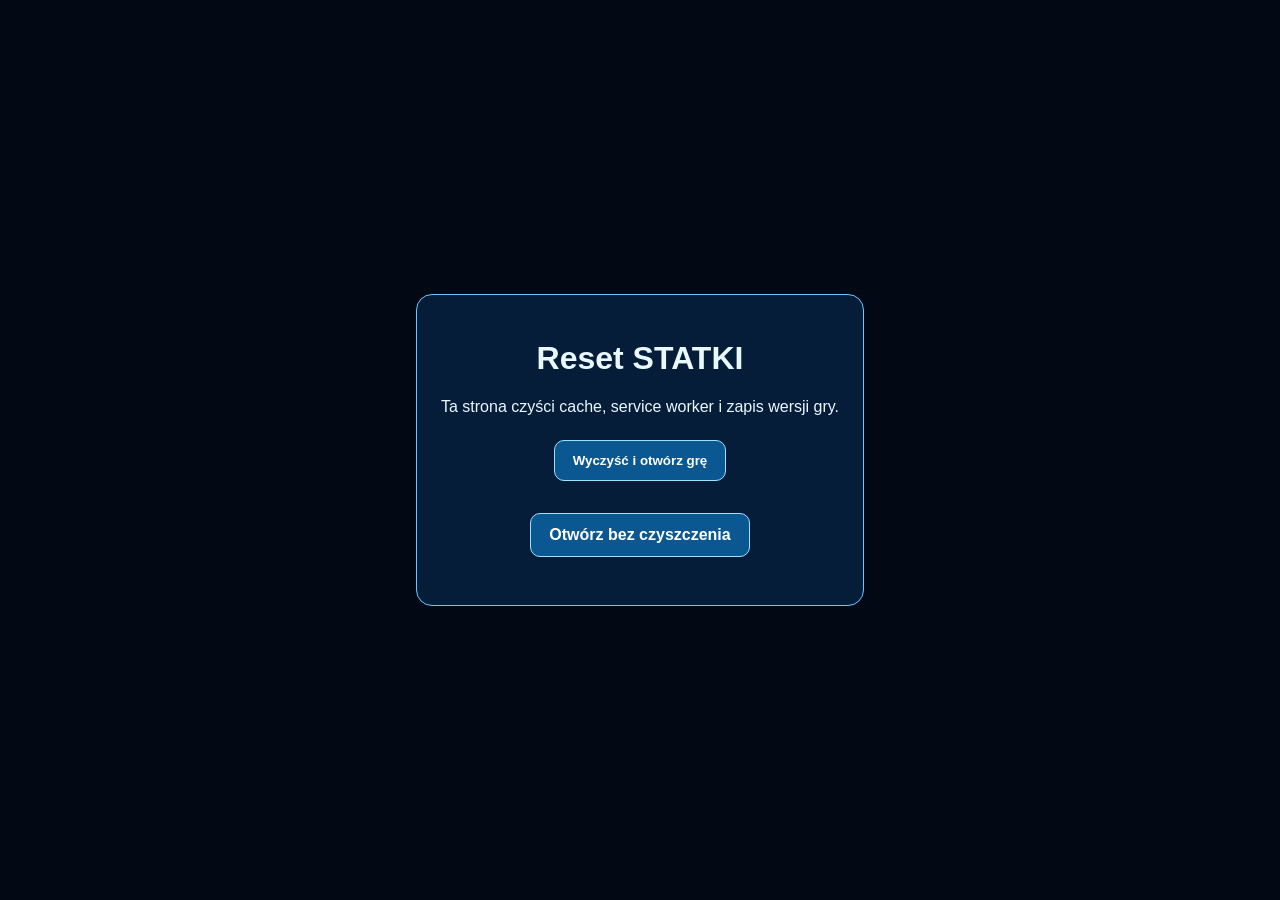
==== reset.html @ 56c9c36c "Add files via upload" ====
<!doctype html>
<html lang="pl">
<head>
  <meta charset="utf-8">
  <meta name="viewport" content="width=device-width, initial-scale=1">
  <title>Reset STATKI</title>
  <style>
    body{font-family:Arial,sans-serif;background:#020914;color:#eaf8ff;display:grid;place-items:center;min-height:100vh;margin:0;text-align:center}
    .card{max-width:520px;padding:24px;border:1px solid #69c7ff;border-radius:16px;background:#061d3a}
    button,a{display:inline-block;margin:8px;padding:12px 18px;border-radius:10px;border:1px solid #9de3ff;background:#0a5792;color:white;font-weight:900;text-decoration:none}
  </style>
</head>
<body>
  <div class="card">
    <h1>Reset STATKI</h1>
    <p>Ta strona czyści cache, service worker i zapis wersji gry.</p>
    <button id="reset">Wyczyść i otwórz grę</button>
    <p><a href="index.html?v=1031">Otwórz bez czyszczenia</a></p>
  </div>
  <script>
    document.getElementById('reset').onclick = async function () {
      try {
        if ('serviceWorker' in navigator) {
          const regs = await navigator.serviceWorker.getRegistrations();
          await Promise.all(regs.map(r => r.unregister()));
        }
        if ('caches' in window) {
          const keys = await caches.keys();
          await Promise.all(keys.map(k => caches.delete(k)));
        }
        localStorage.removeItem('STATKI_BUILD_LOADED');
        sessionStorage.clear();
      } catch(e) {}
      location.href = 'index.html?v=1031&t=' + Date.now();
    };
  </script>
</body>
</html>
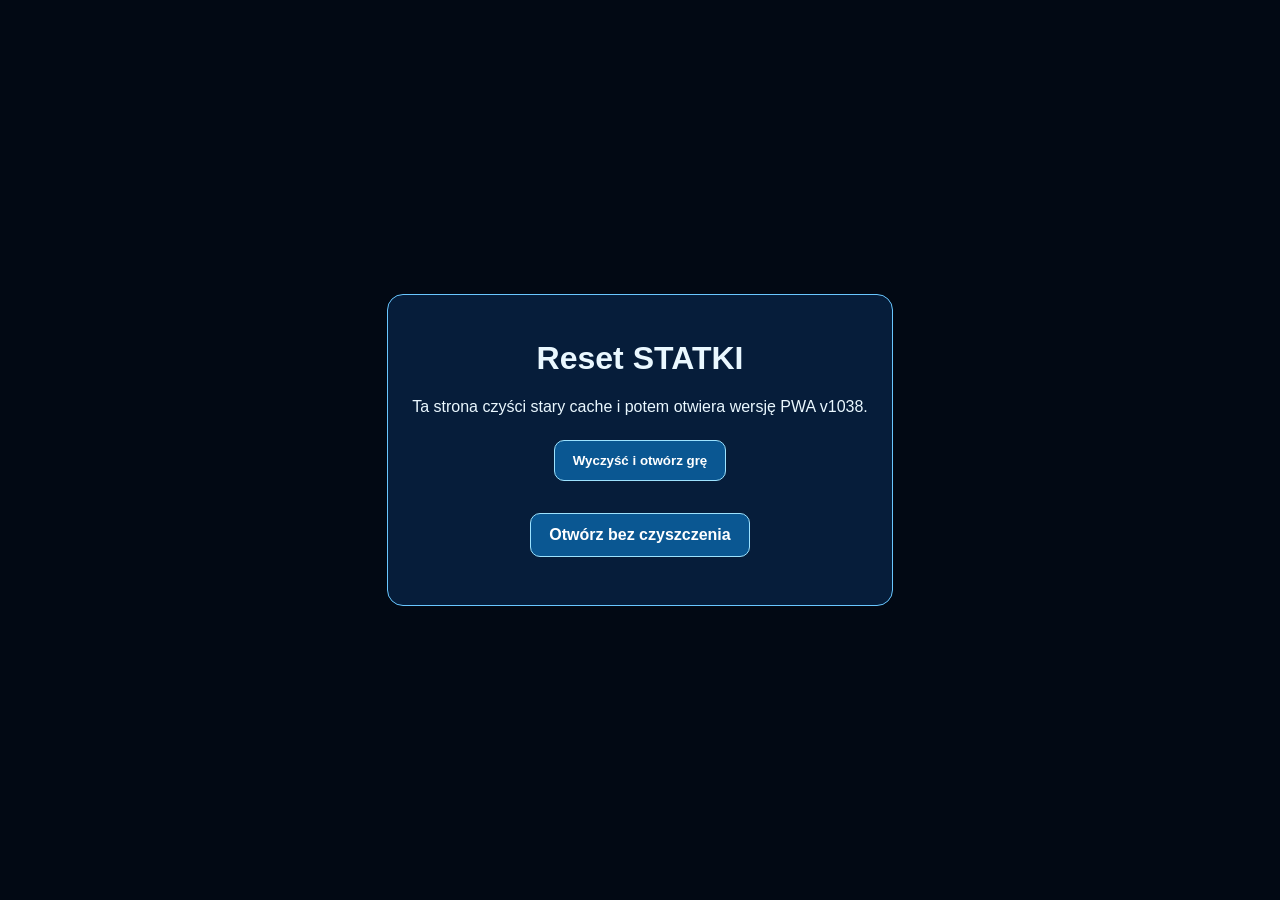
==== commit 04c05332: "Add files via upload" ====
--- a/reset.html
+++ b/reset.html
@@ -6,16 +6,16 @@
   <title>Reset STATKI</title>
   <style>
     body{font-family:Arial,sans-serif;background:#020914;color:#eaf8ff;display:grid;place-items:center;min-height:100vh;margin:0;text-align:center}
-    .card{max-width:520px;padding:24px;border:1px solid #69c7ff;border-radius:16px;background:#061d3a}
+    .card{max-width:560px;padding:24px;border:1px solid #69c7ff;border-radius:16px;background:#061d3a}
     button,a{display:inline-block;margin:8px;padding:12px 18px;border-radius:10px;border:1px solid #9de3ff;background:#0a5792;color:white;font-weight:900;text-decoration:none}
   </style>
 </head>
 <body>
   <div class="card">
     <h1>Reset STATKI</h1>
-    <p>Ta strona czyści cache, service worker i zapis wersji gry.</p>
+    <p>Ta strona czyści stary cache i potem otwiera wersję PWA v1038.</p>
     <button id="reset">Wyczyść i otwórz grę</button>
-    <p><a href="index.html?v=1031">Otwórz bez czyszczenia</a></p>
+    <p><a href="index.html?v=1038">Otwórz bez czyszczenia</a></p>
   </div>
   <script>
     document.getElementById('reset').onclick = async function () {
@@ -31,7 +31,7 @@
         localStorage.removeItem('STATKI_BUILD_LOADED');
         sessionStorage.clear();
       } catch(e) {}
-      location.href = 'index.html?v=1031&t=' + Date.now();
+      location.href = 'index.html?v=1038&t=' + Date.now();
     };
   </script>
 </body>
